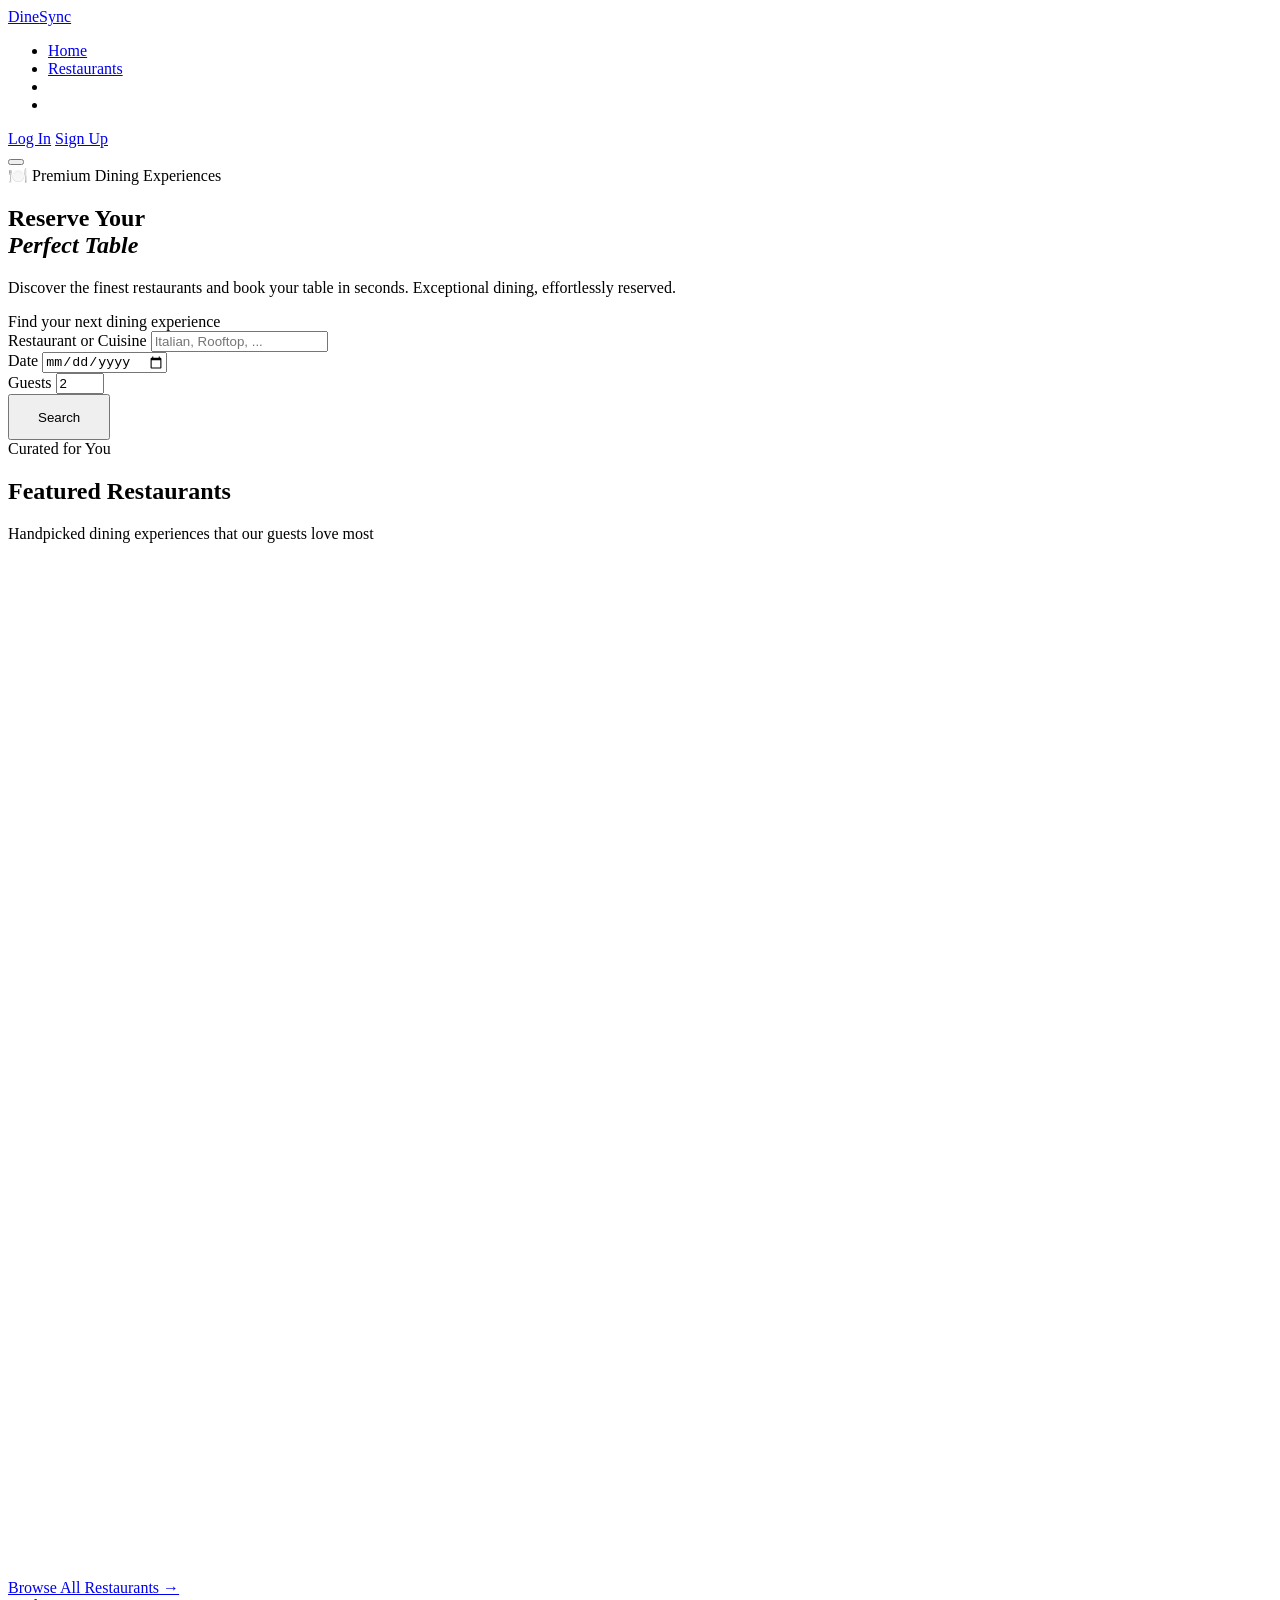
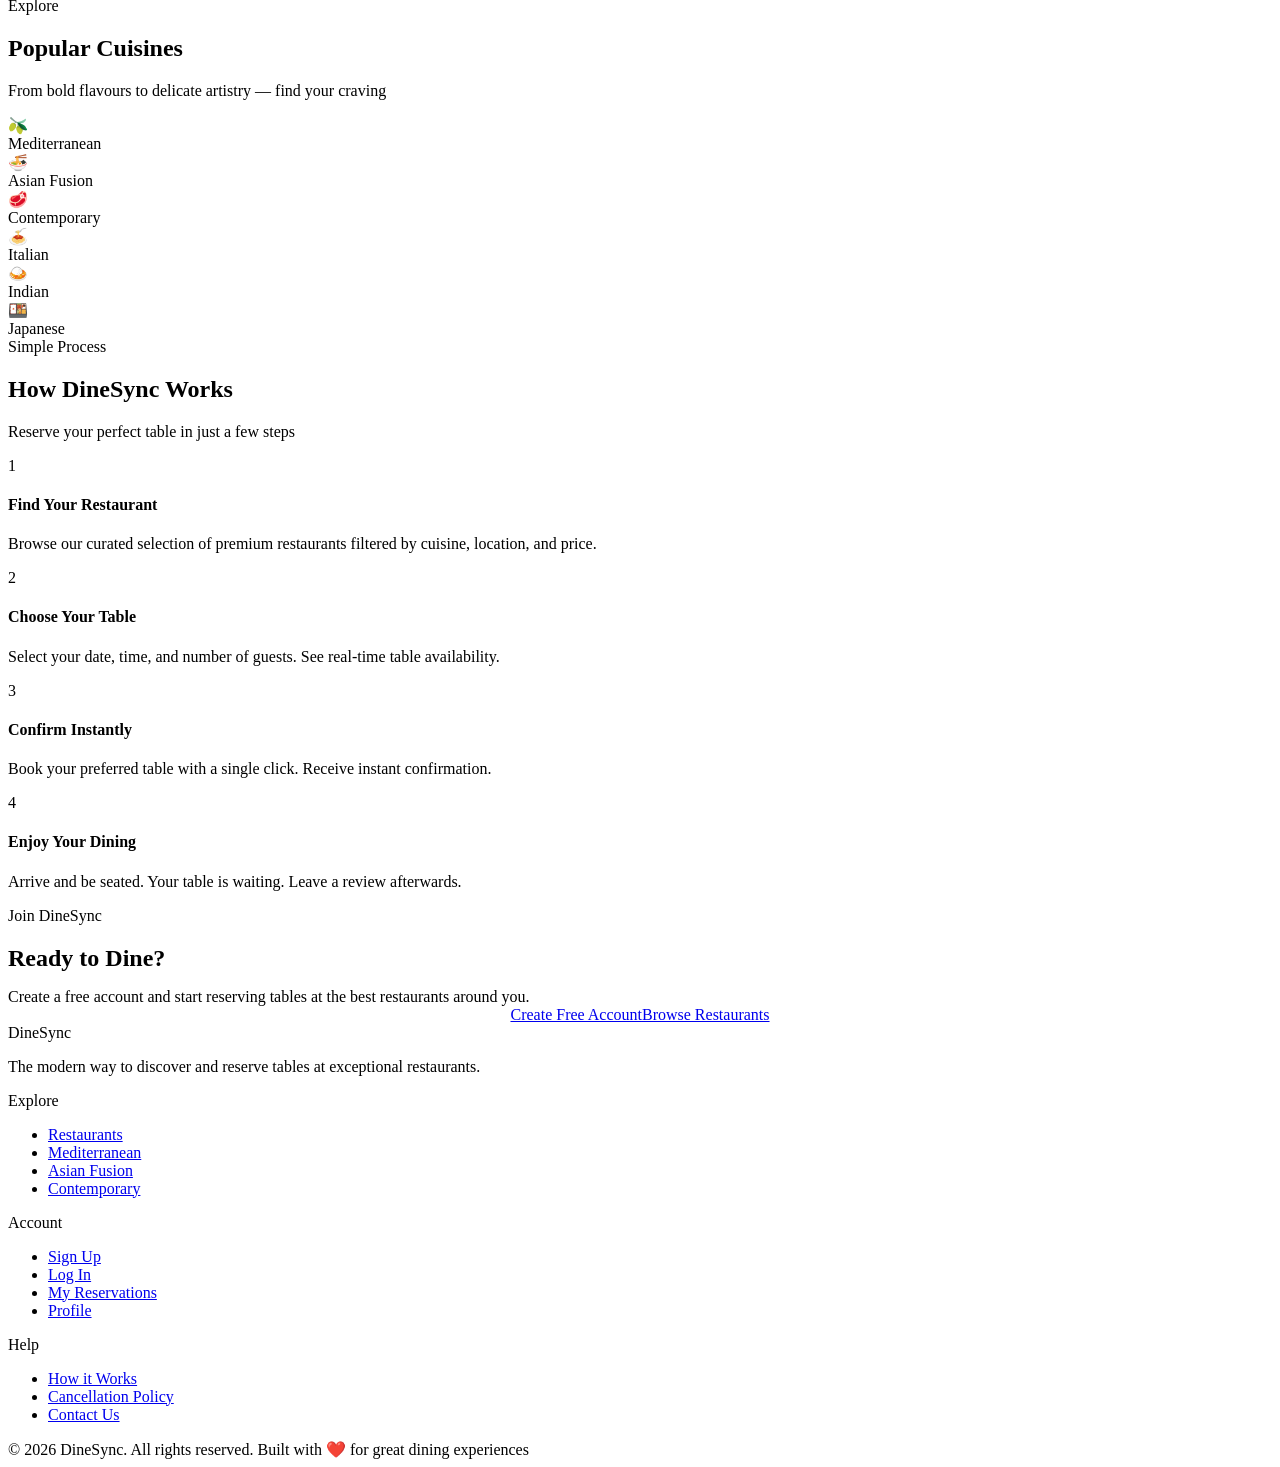
==== src/main/resources/static/index.html @ 3945cc33 "Initial DineSync project" ====
<!DOCTYPE html>
<html lang="en">
<head>
  <meta charset="UTF-8">
  <meta name="viewport" content="width=device-width, initial-scale=1.0">
  <title>DineSync — Reserve Your Perfect Table</title>
  <link rel="stylesheet" href="/css/style.css">
</head>
<body>

<!-- ============================================================
     NAVBAR
     ============================================================ -->
<nav class="navbar">
  <div class="navbar-inner">
    <a href="/" class="nav-logo">Dine<span>Sync</span></a>

    <ul class="nav-links">
      <li><a href="/" class="active">Home</a></li>
      <li><a href="/restaurants.html">Restaurants</a></li>
      <li><a href="/my-reservations.html" id="nav-my-reservations" style="display:none;">My Reservations</a></li>
      <li><a href="/admin/dashboard.html" id="nav-admin" style="display:none;">Admin</a></li>
    </ul>

    <div class="nav-actions">
      <span id="nav-username" style="font-size:0.88rem; font-weight:600; color:var(--text-muted);"></span>
      <a href="/profile.html" id="nav-profile" class="btn btn-ghost btn-sm" style="display:none;">Profile</a>
      <a href="/login.html" id="nav-login" class="btn btn-ghost btn-sm">Log In</a>
      <a href="/signup.html" id="nav-signup" class="btn btn-primary btn-sm">Sign Up</a>
      <button id="nav-logout" class="btn btn-outline btn-sm" style="display:none;" onclick="logout()">Log Out</button>
    </div>

    <button class="hamburger" aria-label="Menu">
      <span></span><span></span><span></span>
    </button>
  </div>
</nav>

<!-- ============================================================
     HERO SECTION
     ============================================================ -->
<section class="hero">
  <div class="hero-bg"></div>
  <div class="container">
    <div class="hero-content">
      <div class="hero-label">🍽️ Premium Dining Experiences</div>
      <h1 class="hero-title">
        Reserve Your<br><em>Perfect Table</em>
      </h1>
      <p class="hero-subtitle">
        Discover the finest restaurants and book your table in seconds.
        Exceptional dining, effortlessly reserved.
      </p>

      <!-- Search Widget -->
      <div class="search-widget">
        <div class="search-widget-title">Find your next dining experience</div>
        <div class="search-row">
          <div class="search-field">
            <label for="hero-search">Restaurant or Cuisine</label>
            <input type="text" id="hero-search" placeholder="Italian, Rooftop, ...">
          </div>
          <div class="search-field">
            <label for="hero-date">Date</label>
            <input type="date" id="hero-date">
          </div>
          <div class="search-field">
            <label for="hero-guests">Guests</label>
            <input type="number" id="hero-guests" min="1" max="20" value="2" placeholder="2">
          </div>
          <button class="btn btn-primary btn-lg" onclick="heroSearch()" style="height:46px; padding:0 28px;">
            Search
          </button>
        </div>
      </div>
    </div>
  </div>
</section>

<!-- ============================================================
     FEATURED RESTAURANTS
     ============================================================ -->
<section class="section">
  <div class="container">
    <div class="section-header">
      <div class="section-label">Curated for You</div>
      <h2 class="section-title">Featured Restaurants</h2>
      <p class="section-subtitle">Handpicked dining experiences that our guests love most</p>
    </div>

    <div id="featured-restaurants" class="restaurants-grid">
      <!-- Loaded by JS -->
      <div class="skeleton" style="height:340px; border-radius:16px;"></div>
      <div class="skeleton" style="height:340px; border-radius:16px;"></div>
      <div class="skeleton" style="height:340px; border-radius:16px;"></div>
    </div>

    <div class="text-center" style="margin-top:var(--space-xl);">
      <a href="/restaurants.html" class="btn btn-outline btn-lg">Browse All Restaurants →</a>
    </div>
  </div>
</section>

<!-- ============================================================
     POPULAR CUISINES
     ============================================================ -->
<section class="section section-alt">
  <div class="container">
    <div class="section-header">
      <div class="section-label">Explore</div>
      <h2 class="section-title">Popular Cuisines</h2>
      <p class="section-subtitle">From bold flavours to delicate artistry — find your craving</p>
    </div>

    <div class="cuisines-grid">
      <div class="cuisine-pill" onclick="searchByCuisine('Mediterranean')">
        <span class="cuisine-pill-emoji">🫒</span>
        <div class="cuisine-pill-name">Mediterranean</div>
      </div>
      <div class="cuisine-pill" onclick="searchByCuisine('Asian Fusion')">
        <span class="cuisine-pill-emoji">🍜</span>
        <div class="cuisine-pill-name">Asian Fusion</div>
      </div>
      <div class="cuisine-pill" onclick="searchByCuisine('Contemporary')">
        <span class="cuisine-pill-emoji">🥩</span>
        <div class="cuisine-pill-name">Contemporary</div>
      </div>
      <div class="cuisine-pill" onclick="searchByCuisine('Italian')">
        <span class="cuisine-pill-emoji">🍝</span>
        <div class="cuisine-pill-name">Italian</div>
      </div>
      <div class="cuisine-pill" onclick="searchByCuisine('Indian')">
        <span class="cuisine-pill-emoji">🍛</span>
        <div class="cuisine-pill-name">Indian</div>
      </div>
      <div class="cuisine-pill" onclick="searchByCuisine('Japanese')">
        <span class="cuisine-pill-emoji">🍱</span>
        <div class="cuisine-pill-name">Japanese</div>
      </div>
    </div>
  </div>
</section>

<!-- ============================================================
     HOW DINESYNC WORKS
     ============================================================ -->
<section class="section">
  <div class="container">
    <div class="section-header">
      <div class="section-label">Simple Process</div>
      <h2 class="section-title">How DineSync Works</h2>
      <p class="section-subtitle">Reserve your perfect table in just a few steps</p>
    </div>

    <div class="steps-grid">
      <div class="step">
        <div class="step-number">1</div>
        <h4 class="step-title">Find Your Restaurant</h4>
        <p class="step-desc">Browse our curated selection of premium restaurants filtered by cuisine, location, and price.</p>
      </div>
      <div class="step">
        <div class="step-number">2</div>
        <h4 class="step-title">Choose Your Table</h4>
        <p class="step-desc">Select your date, time, and number of guests. See real-time table availability.</p>
      </div>
      <div class="step">
        <div class="step-number">3</div>
        <h4 class="step-title">Confirm Instantly</h4>
        <p class="step-desc">Book your preferred table with a single click. Receive instant confirmation.</p>
      </div>
      <div class="step">
        <div class="step-number">4</div>
        <h4 class="step-title">Enjoy Your Dining</h4>
        <p class="step-desc">Arrive and be seated. Your table is waiting. Leave a review afterwards.</p>
      </div>
    </div>
  </div>
</section>

<!-- ============================================================
     CTA SECTION
     ============================================================ -->
<section class="section" style="background: var(--bg-section);">
  <div class="container text-center">
    <div class="section-label">Join DineSync</div>
    <h2 class="section-title" style="margin-bottom:var(--space-md);">Ready to Dine?</h2>
    <p class="section-subtitle" style="margin-bottom:var(--space-xl);">
      Create a free account and start reserving tables at the best restaurants around you.
    </p>
    <div style="display:flex; gap:var(--space-md); justify-content:center; flex-wrap:wrap;">
      <a href="/signup.html" class="btn btn-primary btn-lg">Create Free Account</a>
      <a href="/restaurants.html" class="btn btn-outline btn-lg">Browse Restaurants</a>
    </div>
  </div>
</section>

<!-- ============================================================
     FOOTER
     ============================================================ -->
<footer class="footer">
  <div class="container">
    <div class="footer-grid">
      <div>
        <div class="footer-logo">Dine<span>Sync</span></div>
        <p class="footer-tagline">The modern way to discover and reserve tables at exceptional restaurants.</p>
      </div>
      <div>
        <div class="footer-heading">Explore</div>
        <ul class="footer-links">
          <li><a href="/restaurants.html">Restaurants</a></li>
          <li><a href="/restaurants.html?cuisine=Mediterranean">Mediterranean</a></li>
          <li><a href="/restaurants.html?cuisine=Asian+Fusion">Asian Fusion</a></li>
          <li><a href="/restaurants.html?cuisine=Contemporary">Contemporary</a></li>
        </ul>
      </div>
      <div>
        <div class="footer-heading">Account</div>
        <ul class="footer-links">
          <li><a href="/signup.html">Sign Up</a></li>
          <li><a href="/login.html">Log In</a></li>
          <li><a href="/my-reservations.html">My Reservations</a></li>
          <li><a href="/profile.html">Profile</a></li>
        </ul>
      </div>
      <div>
        <div class="footer-heading">Help</div>
        <ul class="footer-links">
          <li><a href="#">How it Works</a></li>
          <li><a href="#">Cancellation Policy</a></li>
          <li><a href="#">Contact Us</a></li>
        </ul>
      </div>
    </div>
    <div class="footer-bottom">
      <span>© 2026 DineSync. All rights reserved.</span>
      <span>Built with ❤️ for great dining experiences</span>
    </div>
  </div>
</footer>

<script src="/js/main.js"></script>
<script>
  // Set today as default date in hero widget
  document.getElementById('hero-date').value = getTodayString();

  // Hero search → redirect to restaurants page with query params
  function heroSearch() {
    const query = document.getElementById('hero-search').value.trim();
    const date = document.getElementById('hero-date').value;
    const guests = document.getElementById('hero-guests').value;
    const params = new URLSearchParams();
    if (query) params.set('query', query);
    if (date) params.set('date', date);
    if (guests) params.set('guests', guests);
    window.location.href = '/restaurants.html' + (params.toString() ? '?' + params.toString() : '');
  }

  function searchByCuisine(cuisine) {
    window.location.href = `/restaurants.html?cuisine=${encodeURIComponent(cuisine)}`;
  }

  // Load featured restaurants
  async function loadFeaturedRestaurants() {
    try {
      const restaurants = await Api.get('/restaurants');
      const featured = restaurants.slice(0, 3);
      const container = document.getElementById('featured-restaurants');

      if (!featured.length) {
        container.innerHTML = `<div class="empty-state"><div class="empty-state-icon">🍽️</div><h3>No restaurants yet</h3><p>Check back soon!</p></div>`;
        return;
      }

      container.innerHTML = `<div class="restaurants-grid">${featured.map(r => `
        <div class="restaurant-card" onclick="window.location.href='/restaurant.html?id=${r.restaurantId}'">
          ${r.imageUrl ? `<img src="${r.imageUrl}" alt="${r.name}" class="restaurant-card-image" onerror="this.style.display='none'">` : `<div class="restaurant-card-image-placeholder">🍽️</div>`}
          <div class="restaurant-card-body">
            <div class="restaurant-card-header">
              <div>
                <div class="restaurant-card-name">${r.name}</div>
                <span class="cuisine-tag">${r.cuisine}</span>
              </div>
              <div class="rating-badge">${r.rating || '—'}</div>
            </div>
            <div class="restaurant-card-meta">
              <span class="meta-item">📍 ${r.location}</span>
              <span class="price-badge">${r.priceRange}</span>
            </div>
            <p style="font-size:0.85rem; color:var(--text-muted); margin-bottom:var(--space-md); display:-webkit-box; -webkit-line-clamp:2; -webkit-box-orient:vertical; overflow:hidden;">${r.description || ''}</p>
            <span class="btn btn-sm btn-outline">Reserve Table →</span>
          </div>
        </div>
      `).join('')}</div>`;
    } catch (err) {
      document.getElementById('featured-restaurants').innerHTML = `<p class="text-muted text-center">Could not load restaurants.</p>`;
    }
  }

  document.addEventListener('DOMContentLoaded', loadFeaturedRestaurants);

  // Enter key search
  document.getElementById('hero-search').addEventListener('keypress', (e) => {
    if (e.key === 'Enter') heroSearch();
  });
</script>
</body>
</html>
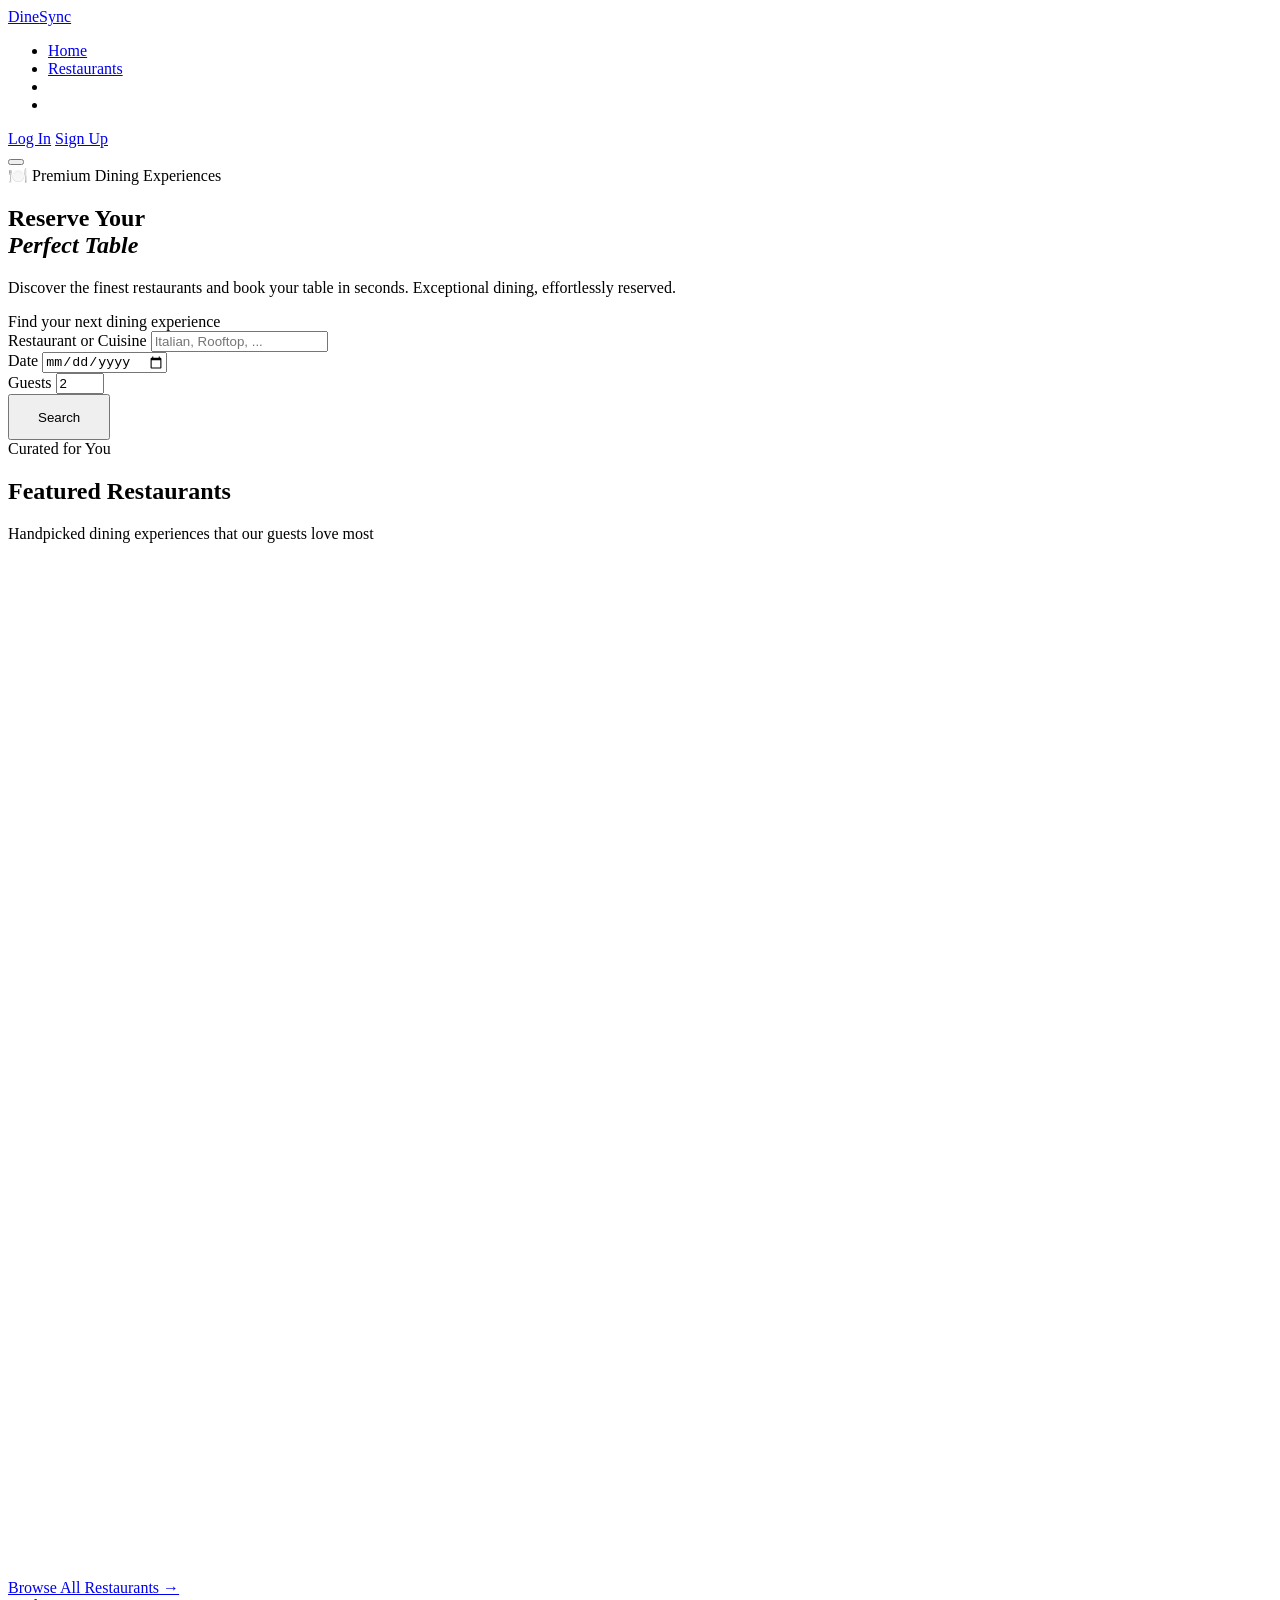
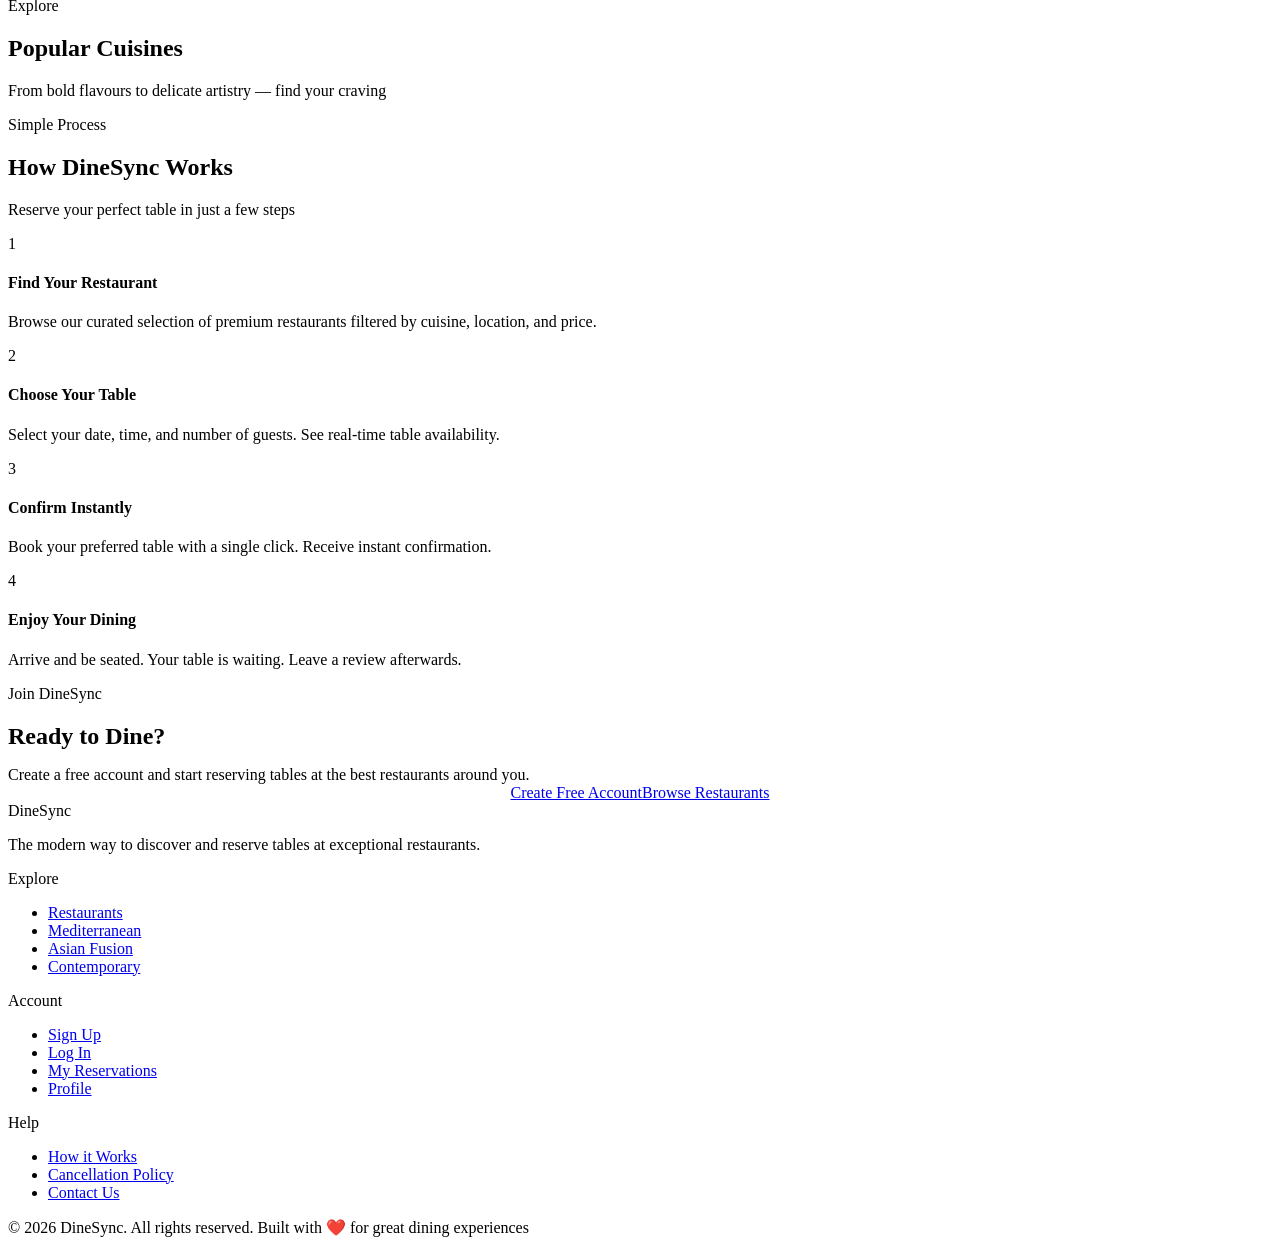
==== commit 85a4382d: "Update DineSync project" ====
--- a/src/main/resources/static/index.html
+++ b/src/main/resources/static/index.html
@@ -13,7 +13,7 @@
      ============================================================ -->
 <nav class="navbar">
   <div class="navbar-inner">
-    <a href="/" class="nav-logo">Dine<span>Sync</span></a>
+    <a href="/" class="nav-logo"><span class="nav-logo-dine">Dine</span><span class="nav-logo-sync">Sync</span></a>
 
     <ul class="nav-links">
       <li><a href="/" class="active">Home</a></li>
@@ -23,8 +23,7 @@
     </ul>
 
     <div class="nav-actions">
-      <span id="nav-username" style="font-size:0.88rem; font-weight:600; color:var(--text-muted);"></span>
-      <a href="/profile.html" id="nav-profile" class="btn btn-ghost btn-sm" style="display:none;">Profile</a>
+      <a href="/profile.html" id="nav-profile" class="btn btn-ghost btn-sm nav-profile-link" style="display:none;"><span class="nav-profile-icon" aria-hidden="true">👤</span><span>Profile</span></a>
       <a href="/login.html" id="nav-login" class="btn btn-ghost btn-sm">Log In</a>
       <a href="/signup.html" id="nav-signup" class="btn btn-primary btn-sm">Sign Up</a>
       <button id="nav-logout" class="btn btn-outline btn-sm" style="display:none;" onclick="logout()">Log Out</button>
@@ -112,32 +111,7 @@
       <p class="section-subtitle">From bold flavours to delicate artistry — find your craving</p>
     </div>
 
-    <div class="cuisines-grid">
-      <div class="cuisine-pill" onclick="searchByCuisine('Mediterranean')">
-        <span class="cuisine-pill-emoji">🫒</span>
-        <div class="cuisine-pill-name">Mediterranean</div>
-      </div>
-      <div class="cuisine-pill" onclick="searchByCuisine('Asian Fusion')">
-        <span class="cuisine-pill-emoji">🍜</span>
-        <div class="cuisine-pill-name">Asian Fusion</div>
-      </div>
-      <div class="cuisine-pill" onclick="searchByCuisine('Contemporary')">
-        <span class="cuisine-pill-emoji">🥩</span>
-        <div class="cuisine-pill-name">Contemporary</div>
-      </div>
-      <div class="cuisine-pill" onclick="searchByCuisine('Italian')">
-        <span class="cuisine-pill-emoji">🍝</span>
-        <div class="cuisine-pill-name">Italian</div>
-      </div>
-      <div class="cuisine-pill" onclick="searchByCuisine('Indian')">
-        <span class="cuisine-pill-emoji">🍛</span>
-        <div class="cuisine-pill-name">Indian</div>
-      </div>
-      <div class="cuisine-pill" onclick="searchByCuisine('Japanese')">
-        <span class="cuisine-pill-emoji">🍱</span>
-        <div class="cuisine-pill-name">Japanese</div>
-      </div>
-    </div>
+    <div id="popular-cuisines" class="cuisines-grid"></div>
   </div>
 </section>
 
@@ -259,19 +233,52 @@
     window.location.href = `/restaurants.html?cuisine=${encodeURIComponent(cuisine)}`;
   }
 
+  const cuisineEmojis = {
+    'Mediterranean': '🫒',
+    'Asian Fusion': '🍜',
+    'Contemporary': '🥩',
+    'Italian': '🍝',
+    'Indian': '🍛',
+    'Japanese': '🍱',
+    'Mexican': '🌮',
+    'Pan-Asian': '🥢',
+    'Cafe/Bistro': '☕',
+    'Default': '🍽️'
+  };
+
+  function renderCuisinePills(restaurants) {
+    const container = document.getElementById('popular-cuisines');
+    if (!container) return;
+
+    const cuisines = [...new Set(restaurants.map(r => r.cuisine).filter(Boolean))];
+    if (!cuisines.length) {
+      container.innerHTML = '<div class="empty-state"><div class="empty-state-icon">🍴</div><h3>No cuisines yet</h3></div>';
+      return;
+    }
+
+    container.innerHTML = cuisines.map(cuisine => `
+      <div class="cuisine-pill" onclick="searchByCuisine('${cuisine.replace(/'/g, "\\'")}')">
+        <span class="cuisine-pill-emoji">${cuisineEmojis[cuisine] || cuisineEmojis.Default}</span>
+        <div class="cuisine-pill-name">${cuisine}</div>
+      </div>
+    `).join('');
+  }
+
   // Load featured restaurants
   async function loadFeaturedRestaurants() {
     try {
       const restaurants = await Api.get('/restaurants');
-      const featured = restaurants.slice(0, 3);
+      const featured = restaurants.slice(0, 6);
       const container = document.getElementById('featured-restaurants');
+
+      renderCuisinePills(restaurants);
 
       if (!featured.length) {
         container.innerHTML = `<div class="empty-state"><div class="empty-state-icon">🍽️</div><h3>No restaurants yet</h3><p>Check back soon!</p></div>`;
         return;
       }
 
-      container.innerHTML = `<div class="restaurants-grid">${featured.map(r => `
+      container.innerHTML = featured.map(r => `
         <div class="restaurant-card" onclick="window.location.href='/restaurant.html?id=${r.restaurantId}'">
           ${r.imageUrl ? `<img src="${r.imageUrl}" alt="${r.name}" class="restaurant-card-image" onerror="this.style.display='none'">` : `<div class="restaurant-card-image-placeholder">🍽️</div>`}
           <div class="restaurant-card-body">
@@ -284,13 +291,13 @@
             </div>
             <div class="restaurant-card-meta">
               <span class="meta-item">📍 ${r.location}</span>
-              <span class="price-badge">${r.priceRange}</span>
+              <span class="price-badge">${formatPriceRange(r.priceRange)}</span>
             </div>
             <p style="font-size:0.85rem; color:var(--text-muted); margin-bottom:var(--space-md); display:-webkit-box; -webkit-line-clamp:2; -webkit-box-orient:vertical; overflow:hidden;">${r.description || ''}</p>
             <span class="btn btn-sm btn-outline">Reserve Table →</span>
           </div>
         </div>
-      `).join('')}</div>`;
+      `).join('');
     } catch (err) {
       document.getElementById('featured-restaurants').innerHTML = `<p class="text-muted text-center">Could not load restaurants.</p>`;
     }
